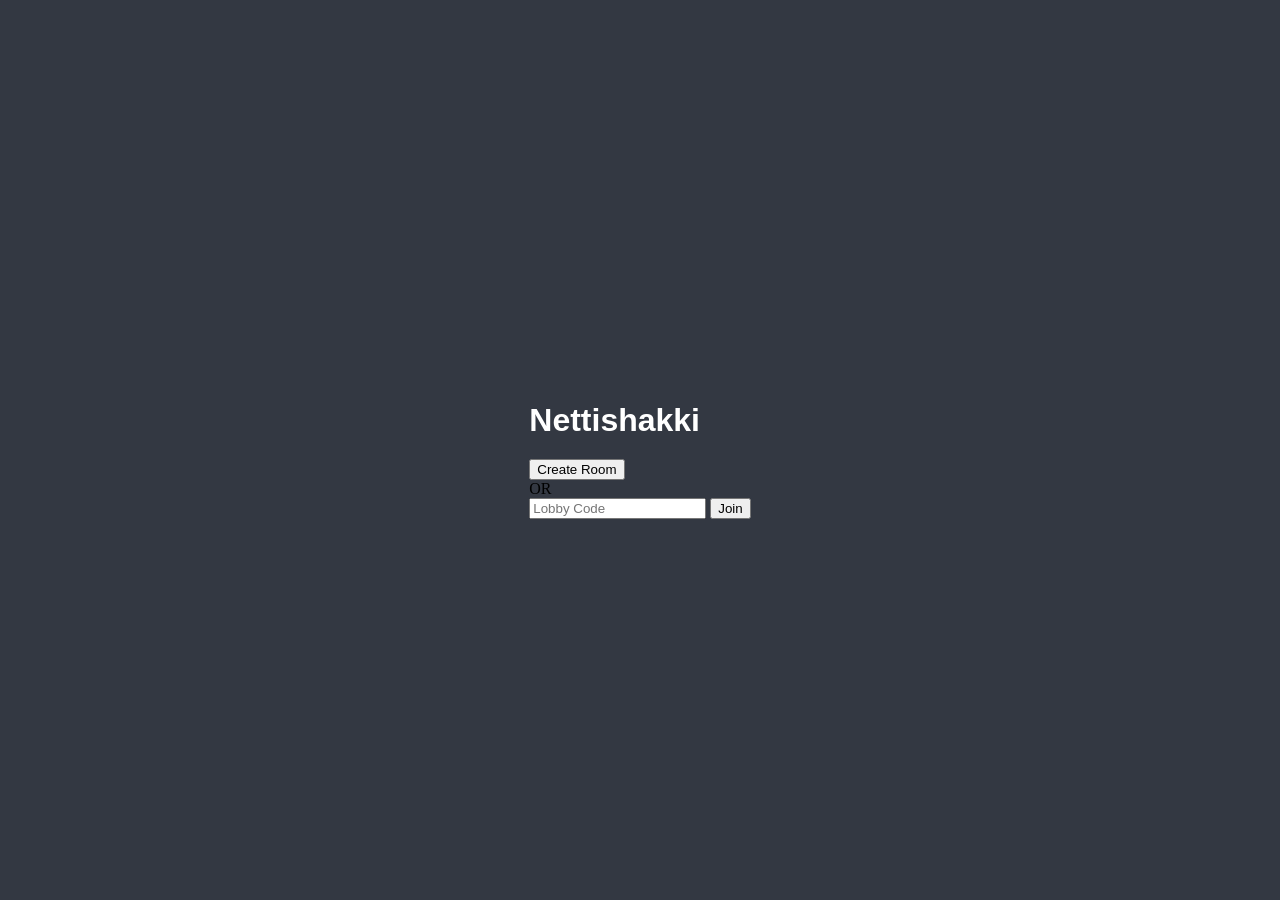
==== frontend/index.html @ 6b9e3b61 "Initial frontend setup + mock server" ====
<!DOCTYPE html>
<html lang="en">
<head>
    <meta charset="UTF-8">
    <title>Nettishakki</title>
    <link rel="stylesheet" href="style.css">
</head>
<body>

    <div id="landing-page">
        <h1>Nettishakki</h1>
        <div class="menu-box">
            <button class="main-btn" onclick="createRoom()">Create Room</button>
            <div class="divider">OR</div>
            <div class="join-section">
                <input type="text" id="join-input" placeholder="Lobby Code">
                <button class="main-btn" onclick="joinRoom()">Join</button>
            </div>
        </div>
    </div>

    <div id="game-screen" style="display: none;">
        <div id="top-bar">
            <div class="spacer"></div> <h1 class="game-title">Nettishakki</h1>
            <div id="lobby-display">Code: <span id="code-text">----</span></div>
        </div>

        <div id="status-message"></div>
        
        <div id="chessboard">
            </div>
    </div>

    <script src="script.js"></script>
</body>
</html>
---- frontend/style.css ----
/* style.css */
body {
    display: flex;
    flex-direction: column;
    justify-content: center;
    align-items: center;
    height: 100vh;
    background-color: #333842;
    margin: 0;
}

h1 {
    font-family: 'Segoe UI', Tahoma, Geneva, Verdana, sans-serif;
    font-weight: bold;
    color: #ffffff;
    margin-bottom: 20px;
}

#top-bar {
    display: flex;
    justify-content: space-between;
    align-items: center;
    width: 100%;
    max-width: 800px;
    margin-bottom: 20px;
    position: relative;
}

.game-title {
    margin: 0;
    font-size: 2.5rem;
    text-align: center;
    flex-grow: 1;
}

#lobby-display {
    background: #2c313a;
    padding: 8px 15px;
    border-radius: 8px;
    color: #61afef;
    font-family: 'Courier New', Courier, monospace;
    font-weight: bold;
    border: 2px solid #61afef;
    box-shadow: 0 4px 10px rgba(0,0,0,0.3);
    white-space: nowrap;
}

.spacer {
    width: 150px;
}

#game-screen {
    flex-direction: column;
    align-items: center;
    padding: 20px;
}

#status-message {
    position: fixed; 
    top: 20px; 
    right: 20px;
    background: #ff4444; 
    color: white; 
    padding: 12px 20px; 
    border-radius: 8px;
    display: flex;
    align-items: center;
    gap: 15px;
    box-shadow: 0 4px 15px rgba(0,0,0,0.3);
    z-index: 1000;
    display: none; 
}

#status-message button {
    background: rgba(255, 255, 255, 0.2);
    border: none;
    color: white;
    cursor: pointer;
    font-weight: bold;
    border-radius: 4px;
    padding: 2px 8px;
}

#status-message button:hover {
    background: rgba(255, 255, 255, 0.4);
}

#chessboard {
    display: grid;
    grid-template-columns: repeat(8, 60px);
    grid-template-rows: repeat(8, 60px);
    border: 5px solid #222;
    position: relative; 
}

.square {
    width: 60px;
    height: 60px;
}

.square.light { background-color: #f0d9b5; }
.square.dark { background-color: #b58863; }

#pieces-layer {
    position: absolute;
    top: 0;
    left: 0;
    width: 100%;
    height: 100%;
    pointer-events: none; /* Allows clicks to pass through to the squares/pieces */
}

/* Modified .piece for Animation */
.piece {
    position: absolute; /* Piece now moves based on pixels, not grid cells */
    width: 60px;
    height: 60px;
    display: flex;
    justify-content: center;
    align-items: center;
    font-size: 40px;
    cursor: pointer;
    z-index: 10;
    transition: top 0.3s ease-in-out, left 0.3s ease-in-out;
    user-select: none; 
}

.square.highlight {
    /* Using a background color or a circle is often cleaner than an outline for animations */
    background-color: rgba(0, 0, 0, 0.15) !important;
    box-shadow: inset 0 0 0 4px rgba(0, 0, 0, 0.5);
}
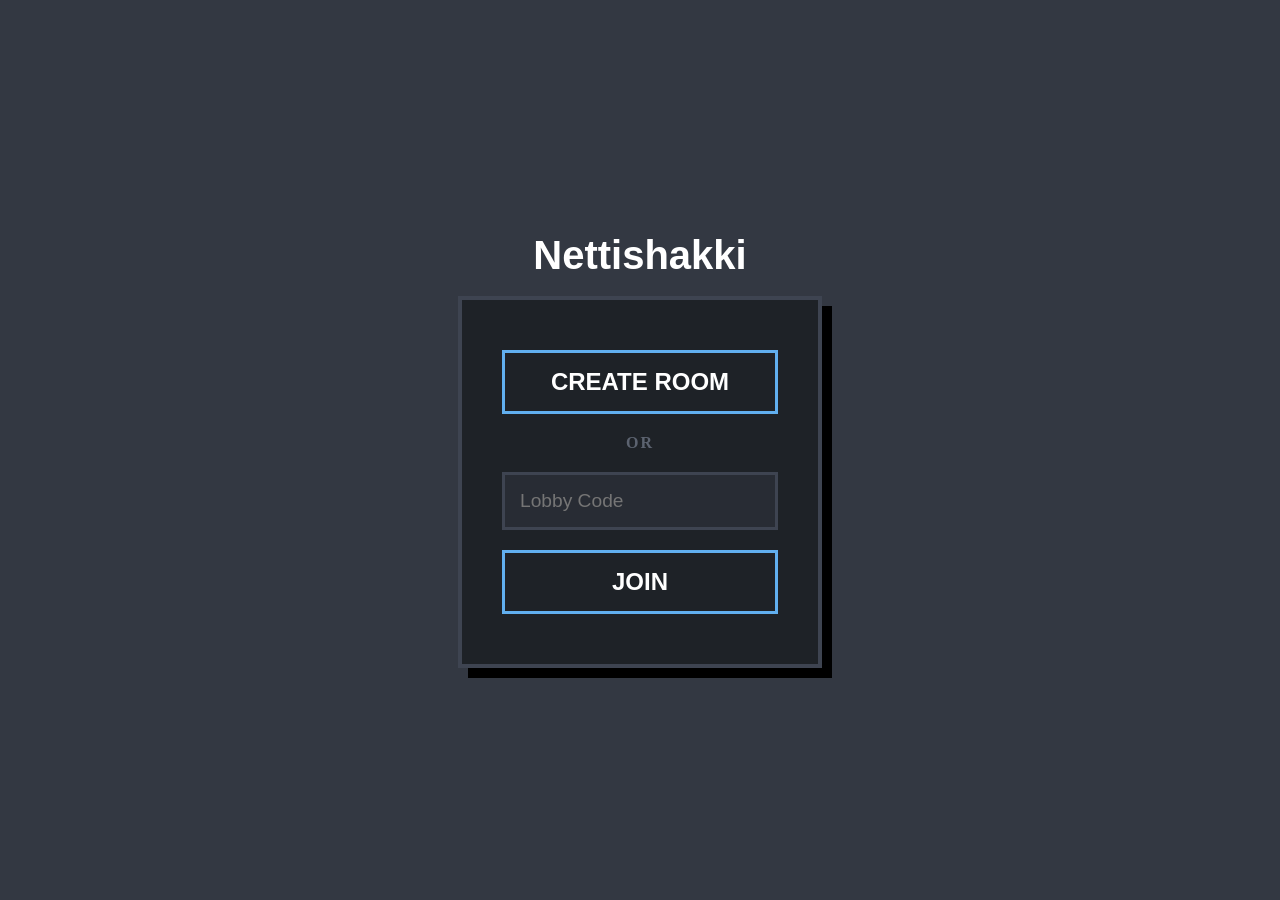
==== commit 52fc77b8: "styling for landing page and game screen" ====
--- a/frontend/index.html
+++ b/frontend/index.html
@@ -8,7 +8,7 @@
 <body>
 
     <div id="landing-page">
-        <h1>Nettishakki</h1>
+        <h1 class="game-title">Nettishakki</h1><br>
         <div class="menu-box">
             <button class="main-btn" onclick="createRoom()">Create Room</button>
             <div class="divider">OR</div>
@@ -20,17 +20,18 @@
     </div>
 
     <div id="game-screen" style="display: none;">
+        
         <div id="top-bar">
-            <div class="spacer"></div> <h1 class="game-title">Nettishakki</h1>
+            <h1 class="game-title">Nettishakki</h1>
             <div id="lobby-display">Code: <span id="code-text">----</span></div>
         </div>
-
-        <div id="status-message"></div>
         
         <div id="chessboard">
             </div>
     </div>
 
+    <div id="status-message"></div>
+
     <script src="script.js"></script>
 </body>
 </html>
--- a/frontend/style.css
+++ b/frontend/style.css
@@ -1,4 +1,4 @@
-/* style.css */
+/* style.css */ 
 body {
     display: flex;
     flex-direction: column;
@@ -15,6 +15,67 @@
     color: #ffffff;
     margin-bottom: 20px;
 }
+
+.menu-box {
+    background: #1e2227;
+    padding: 40px;
+    border: 4px solid #3e4451; /* Thicker box border */
+    text-align: center;
+    box-shadow: 10px 10px 0px #000; /* Flat, blocky shadow */
+}
+
+.main-btn,#landing-page button {
+    background: transparent;
+    color: white;
+    font-size: 1.5rem;      /* Larger text */
+    font-weight: bold;
+    padding: 15px 40px;     /* Larger button size */
+    border: 3px solid #61afef; /* Thick outline */
+    border-radius: 0;       /* Square edges */
+    cursor: pointer;
+    text-transform: uppercase;
+    transition: all 0.1s ease;
+    margin: 10px 0;
+    display: block;
+    width: 100%;            /* Buttons fill the container */
+}
+
+.main-btn:hover,#landing-page button:hover {
+    background: #61afef;
+    color: #1e2227;
+    box-shadow: 5px 5px 0px #ffffff;
+}
+
+.main-btn:active,#landing-page button:active {
+    transform: translate(0, 0);
+    box-shadow: none;
+}
+
+#join-input {
+    background: #282c34;
+    color: #abb2bf;
+    border: 3px solid #3e4451; /* Thick outline to match */
+    border-radius: 0;         /* Square edges */
+    padding: 15px;
+    font-size: 1.2rem;
+    width: 100%;
+    box-sizing: border-box;   /* Ensures padding doesn't break width */
+    margin-bottom: 10px;
+}
+
+#join-input:focus {
+    outline: none;
+    border-color: #98c379; /* Green focus highlight */
+}
+
+.divider {
+    color: #5c6370;
+    margin: 20px 0;
+    font-weight: bold;
+    letter-spacing: 2px;
+}
+
+
 
 #top-bar {
     display: flex;
@@ -34,6 +95,10 @@
 }
 
 #lobby-display {
+    position: fixed;
+    top: 20px;
+    right: 20px;
+    z-index: 1000;
     background: #2c313a;
     padding: 8px 15px;
     border-radius: 8px;
@@ -57,7 +122,7 @@
 
 #status-message {
     position: fixed; 
-    top: 20px; 
+    top: 30px; 
     right: 20px;
     background: #ff4444; 
     color: white; 
